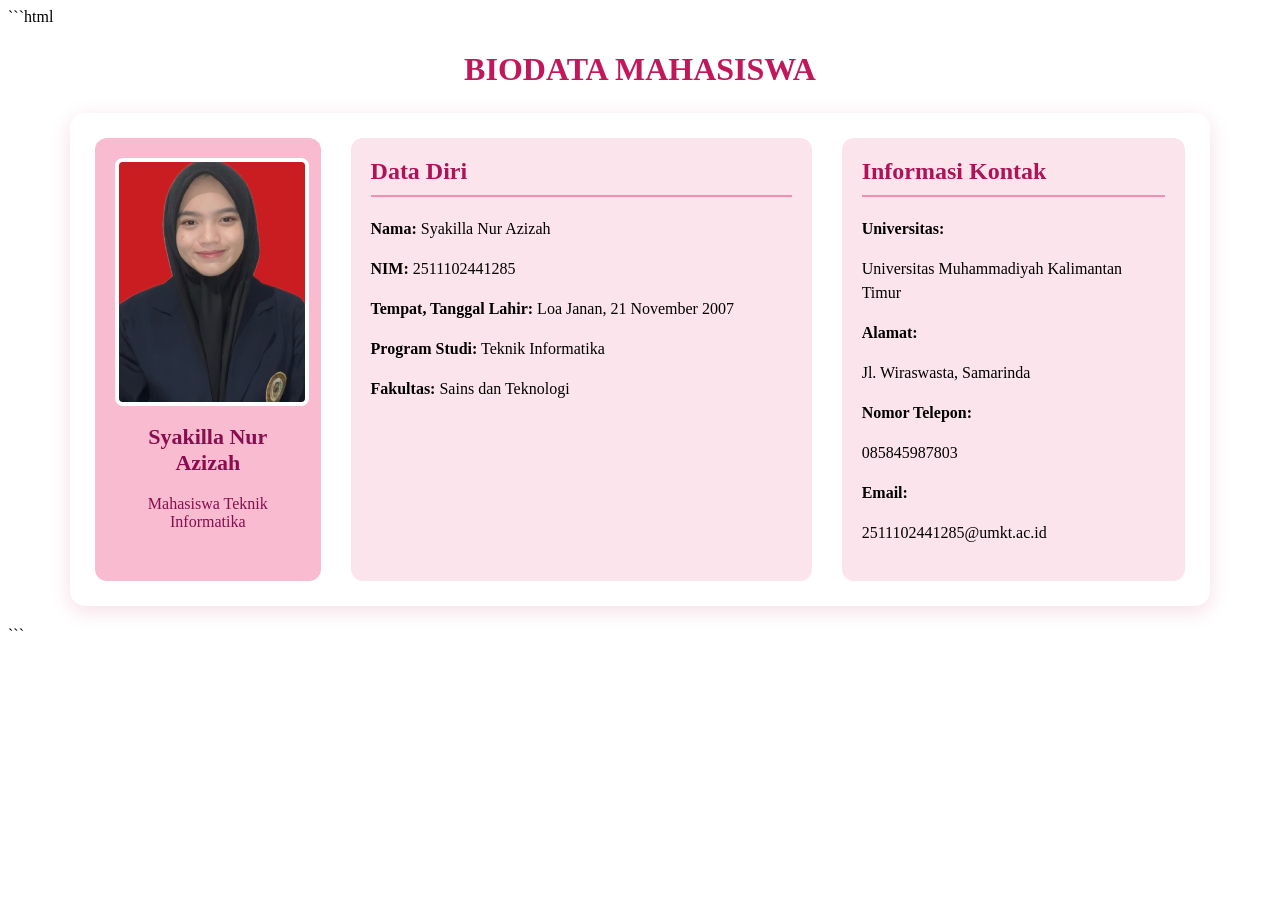
==== p3/T3/index.html @ 5fd4b210 "Upload Tugas 3" ====
```html
<!DOCTYPE html>
<html lang="id">
<head>
    <meta charset="UTF-8">
    <meta name="viewport" content="width=device-width, initial-scale=1.0">
    <title>Biodata Syakilla</title>
    <link rel="stylesheet" href="style.css">
</head>
<body>

    <h1>BIODATA MAHASISWA</h1>

    <div class="container">

        <!-- Box 1: Foto Profil -->
        <div class="box-1">
            <img src="lala.jpg.png" alt="Foto Profil">
            <h2>Syakilla Nur Azizah</h2>
            <p>Mahasiswa Teknik Informatika</p>
        </div>

        <!-- Box 2: Data Diri -->
        <div class="box-2">
            <h2>Data Diri</h2>

            <p><b>Nama:</b> Syakilla Nur Azizah</p>
            <p><b>NIM:</b> 2511102441285</p>
            <p><b>Tempat, Tanggal Lahir:</b> Loa Janan, 21 November 2007</p>
            <p><b>Program Studi:</b> Teknik Informatika</p>
            <p><b>Fakultas:</b> Sains dan Teknologi</p>
        </div>

        <!-- Box 3: Informasi Tambahan -->
        <div class="box-3">
            <h2>Informasi Kontak</h2>

            <p><b>Universitas:</b></p>
            <p>Universitas Muhammadiyah Kalimantan Timur</p>

            <p><b>Alamat:</b></p>
            <p>Jl. Wiraswasta, Samarinda</p>

            <p><b>Nomor Telepon:</b></p>
            <p>085845987803</p>

            <p><b>Email:</b></p>
            <p>2511102441285@umkt.ac.id</p>
        </div>

    </div>

</body>
</html>
```
---- p3/T3/style.css ----
```css
/* Pengaturan halaman */
body {
    font-family: "Times New Roman", serif;
    background-color: #ffe4ec;
    margin: 0;
    padding: 20px;
    color: #633348;
}

/* Judul */
h1 {
    text-align: center;
    color: #c2185b;
    margin: 25px 0;
}

/* Container Grid */
.container {
    display: grid;
    grid-template-columns: 1fr 2fr 1.5fr;
    background-color: white;
    padding: 20px;
    margin: 20px auto;
    max-width: 1100px;
    gap: 20px;
    border-radius: 15px;
    box-shadow: 0 5px 20px rgba(194, 24, 91, 0.15);
    align-items: stretch;
}

/* Box 1: Foto Profil */
.container .box-1 {
    background-color: #f8bbd0;
    padding: 20px;
    margin: 5px;
    text-align: center;
    border-radius: 12px;
}

.box-1 img {
    width: 100%;
    max-width: 200px;
    height: 240px;
    object-fit: cover;
    border: 4px solid white;
    border-radius: 8px;
}

.box-1 h2 {
    color: #880e4f;
    font-size: 22px;
}

.box-1 p {
    color: #880e4f;
    font-size: 16px;
}

/* Box 2: Data Diri */
.container .box-2 {
    background-color: #fce4ec;
    padding: 20px;
    margin: 5px;
    border-radius: 12px;
}

.box-2 h2,
.box-3 h2 {
    color: #ad1457;
    border-bottom: 2px solid #f48fb1;
    padding-bottom: 10px;
    margin-top: 0;
}

.box-2 p,
.box-3 p {
    font-size: 16px;
    line-height: 1.5;
    overflow-wrap: anywhere;
}

/* Box 3: Informasi Kontak */
.container .box-3 {
    background-color: #fce4ec;
    padding: 20px;
    margin: 5px;
    border-radius: 12px;
}

/* Efek hover */
.box-1,
.box-2,
.box-3 {
    transition: 0.3s;
}

.box-1:hover,
.box-2:hover,
.box-3:hover {
    box-shadow: 0 5px 15px rgba(194, 24, 91, 0.15);
}

/* Tampilan HP dan tablet */
@media screen and (max-width: 850px) {
    .container {
        grid-template-columns: 1fr 1fr;
    }

    .box-1 {
        grid-column: 1 / -1;
    }
}

@media screen and (max-width: 550px) {
    body {
        padding: 10px;
    }

    .container {
        grid-template-columns: 1fr;
        padding: 10px;
        gap: 10px;
        margin: 10px auto;
    }

    .box-1,
    .box-2,
    .box-3 {
        margin: 5px;
    }

    h1 {
        font-size: 26px;
    }
}
```
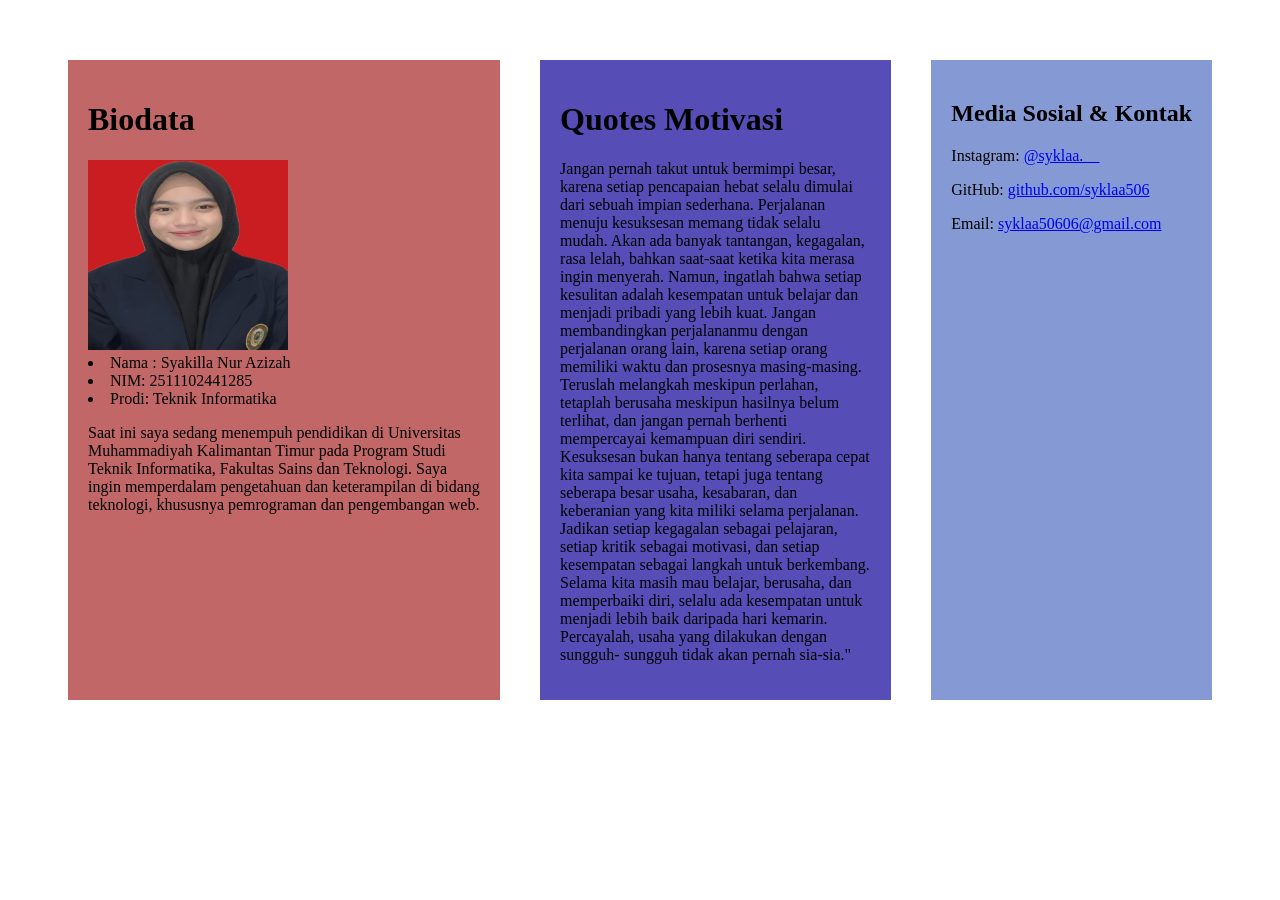
==== commit 49abd87b: "+8" ====
--- a/p3/T3/index.html
+++ b/p3/T3/index.html
@@ -1,55 +1,83 @@
-```html
 <!DOCTYPE html>
-<html lang="id">
+<html lang="en">
 <head>
     <meta charset="UTF-8">
     <meta name="viewport" content="width=device-width, initial-scale=1.0">
-    <title>Biodata Syakilla</title>
+    <title>Document</title>
+
+    <!--Internal css -->
+    <style>
+        h1{
+            color: black;
+        }
+    </style>
+    <!--External css-->
     <link rel="stylesheet" href="style.css">
+
 </head>
 <body>
-
-    <h1>BIODATA MAHASISWA</h1>
-
+    <!--Inline CSS-->
     <div class="container">
-
-        <!-- Box 1: Foto Profil -->
         <div class="box-1">
-            <img src="lala.jpg.png" alt="Foto Profil">
-            <h2>Syakilla Nur Azizah</h2>
-            <p>Mahasiswa Teknik Informatika</p>
-        </div>
-
-        <!-- Box 2: Data Diri -->
-        <div class="box-2">
-            <h2>Data Diri</h2>
-
-            <p><b>Nama:</b> Syakilla Nur Azizah</p>
-            <p><b>NIM:</b> 2511102441285</p>
-            <p><b>Tempat, Tanggal Lahir:</b> Loa Janan, 21 November 2007</p>
-            <p><b>Program Studi:</b> Teknik Informatika</p>
-            <p><b>Fakultas:</b> Sains dan Teknologi</p>
-        </div>
-
-        <!-- Box 3: Informasi Tambahan -->
-        <div class="box-3">
-            <h2>Informasi Kontak</h2>
-
-            <p><b>Universitas:</b></p>
-            <p>Universitas Muhammadiyah Kalimantan Timur</p>
-
-            <p><b>Alamat:</b></p>
-            <p>Jl. Wiraswasta, Samarinda</p>
-
-            <p><b>Nomor Telepon:</b></p>
-            <p>085845987803</p>
-
-            <p><b>Email:</b></p>
-            <p>2511102441285@umkt.ac.id</p>
-        </div>
-
+            <h1>Biodata</h1>
+            <img src="lala.jpg.png" alt="gambar" width="200px" height="190px"
+            
+            <ul>
+                <li>Nama : Syakilla Nur Azizah</li>
+                <li>NIM: 2511102441285</li>
+                <li>Prodi: Teknik Informatika</li>
+                </ul>
+        <p>Saat ini saya sedang menempuh pendidikan di Universitas
+        Muhammadiyah Kalimantan Timur pada Program Studi Teknik
+        Informatika, Fakultas Sains dan Teknologi. Saya ingin
+        memperdalam pengetahuan dan keterampilan di bidang teknologi,
+        khususnya pemrograman dan pengembangan web.
+</p>
     </div>
 
+    <div class="box-2">
+        <h1>Quotes Motivasi</h1>
+        <p>Jangan pernah takut untuk bermimpi besar, karena setiap
+        pencapaian hebat selalu dimulai dari sebuah impian sederhana.
+        Perjalanan menuju kesuksesan memang tidak selalu mudah.
+        Akan ada banyak tantangan, kegagalan, rasa lelah, bahkan
+        saat-saat ketika kita merasa ingin menyerah. Namun, ingatlah
+        bahwa setiap kesulitan adalah kesempatan untuk belajar dan
+        menjadi pribadi yang lebih kuat. Jangan membandingkan
+        perjalananmu dengan perjalanan orang lain, karena setiap
+        orang memiliki waktu dan prosesnya masing-masing. Teruslah
+        melangkah meskipun perlahan, tetaplah berusaha meskipun
+        hasilnya belum terlihat, dan jangan pernah berhenti
+        mempercayai kemampuan diri sendiri. Kesuksesan bukan hanya
+        tentang seberapa cepat kita sampai ke tujuan, tetapi juga
+        tentang seberapa besar usaha, kesabaran, dan keberanian
+        yang kita miliki selama perjalanan. Jadikan setiap kegagalan
+        sebagai pelajaran, setiap kritik sebagai motivasi, dan setiap
+        kesempatan sebagai langkah untuk berkembang. Selama kita
+        masih mau belajar, berusaha, dan memperbaiki diri, selalu
+        ada kesempatan untuk menjadi lebih baik daripada hari
+        kemarin. Percayalah, usaha yang dilakukan dengan sungguh-
+        sungguh tidak akan pernah sia-sia."</p>
+    </div>
+    <div class="box-3">
+        <div class="kontak">
+    <h2>Media Sosial & Kontak</h2>
+
+    <p>Instagram:
+        <a href="https://instagram.com/syklaa.__?dlrf=M3B2aDlmb3Y5eDR3" target="_blank">
+            @syklaa.__
+        </a>
+    </p>
+    <p>GitHub:
+        <a href="https://github.com/syklaa506-code" target="_blank">
+            github.com/syklaa506
+        </a>
+    </p>
+    <p>Email:
+        <a href="mailto:syklaa506@gmail.com">
+            syklaa50606@gmail.com
+        </a>
+    </p>
+</div>
 </body>
-</html>
-```+</html>
--- a/p3/T3/style.css
+++ b/p3/T3/style.css
@@ -1,137 +1,25 @@
-```css
-/* Pengaturan halaman */
-body {
-    font-family: "Times New Roman", serif;
-    background-color: #ffe4ec;
-    margin: 0;
+.container {
+    display: grid;
+    grid-template-columns: auto auto auto;
+    background-color: white;
     padding: 20px;
-    color: #633348;
+    margin: 20px;
 }
 
-/* Judul */
-h1 {
-    text-align: center;
-    color: #c2185b;
-    margin: 25px 0;
+.container .box-1 {
+    background-color: rgb(193, 103, 103);
+    padding: 20px;
+    margin: 20px;
 }
 
-/* Container Grid */
-.container {
-    display: grid;
-    grid-template-columns: 1fr 2fr 1.5fr;
-    background-color: white;
+.container .box-2 {
+    background-color: rgb(86, 77, 183);
     padding: 20px;
-    margin: 20px auto;
-    max-width: 1100px;
-    gap: 20px;
-    border-radius: 15px;
-    box-shadow: 0 5px 20px rgba(194, 24, 91, 0.15);
-    align-items: stretch;
+    margin: 20px;
 }
 
-/* Box 1: Foto Profil */
-.container .box-1 {
-    background-color: #f8bbd0;
+.container .box-3 {
+    background-color: rgb(133, 154, 212);
     padding: 20px;
-    margin: 5px;
-    text-align: center;
-    border-radius: 12px;
-}
-
-.box-1 img {
-    width: 100%;
-    max-width: 200px;
-    height: 240px;
-    object-fit: cover;
-    border: 4px solid white;
-    border-radius: 8px;
-}
-
-.box-1 h2 {
-    color: #880e4f;
-    font-size: 22px;
-}
-
-.box-1 p {
-    color: #880e4f;
-    font-size: 16px;
-}
-
-/* Box 2: Data Diri */
-.container .box-2 {
-    background-color: #fce4ec;
-    padding: 20px;
-    margin: 5px;
-    border-radius: 12px;
-}
-
-.box-2 h2,
-.box-3 h2 {
-    color: #ad1457;
-    border-bottom: 2px solid #f48fb1;
-    padding-bottom: 10px;
-    margin-top: 0;
-}
-
-.box-2 p,
-.box-3 p {
-    font-size: 16px;
-    line-height: 1.5;
-    overflow-wrap: anywhere;
-}
-
-/* Box 3: Informasi Kontak */
-.container .box-3 {
-    background-color: #fce4ec;
-    padding: 20px;
-    margin: 5px;
-    border-radius: 12px;
-}
-
-/* Efek hover */
-.box-1,
-.box-2,
-.box-3 {
-    transition: 0.3s;
-}
-
-.box-1:hover,
-.box-2:hover,
-.box-3:hover {
-    box-shadow: 0 5px 15px rgba(194, 24, 91, 0.15);
-}
-
-/* Tampilan HP dan tablet */
-@media screen and (max-width: 850px) {
-    .container {
-        grid-template-columns: 1fr 1fr;
-    }
-
-    .box-1 {
-        grid-column: 1 / -1;
-    }
-}
-
-@media screen and (max-width: 550px) {
-    body {
-        padding: 10px;
-    }
-
-    .container {
-        grid-template-columns: 1fr;
-        padding: 10px;
-        gap: 10px;
-        margin: 10px auto;
-    }
-
-    .box-1,
-    .box-2,
-    .box-3 {
-        margin: 5px;
-    }
-
-    h1 {
-        font-size: 26px;
-    }
-}
-```+    margin: 20px;
+}
